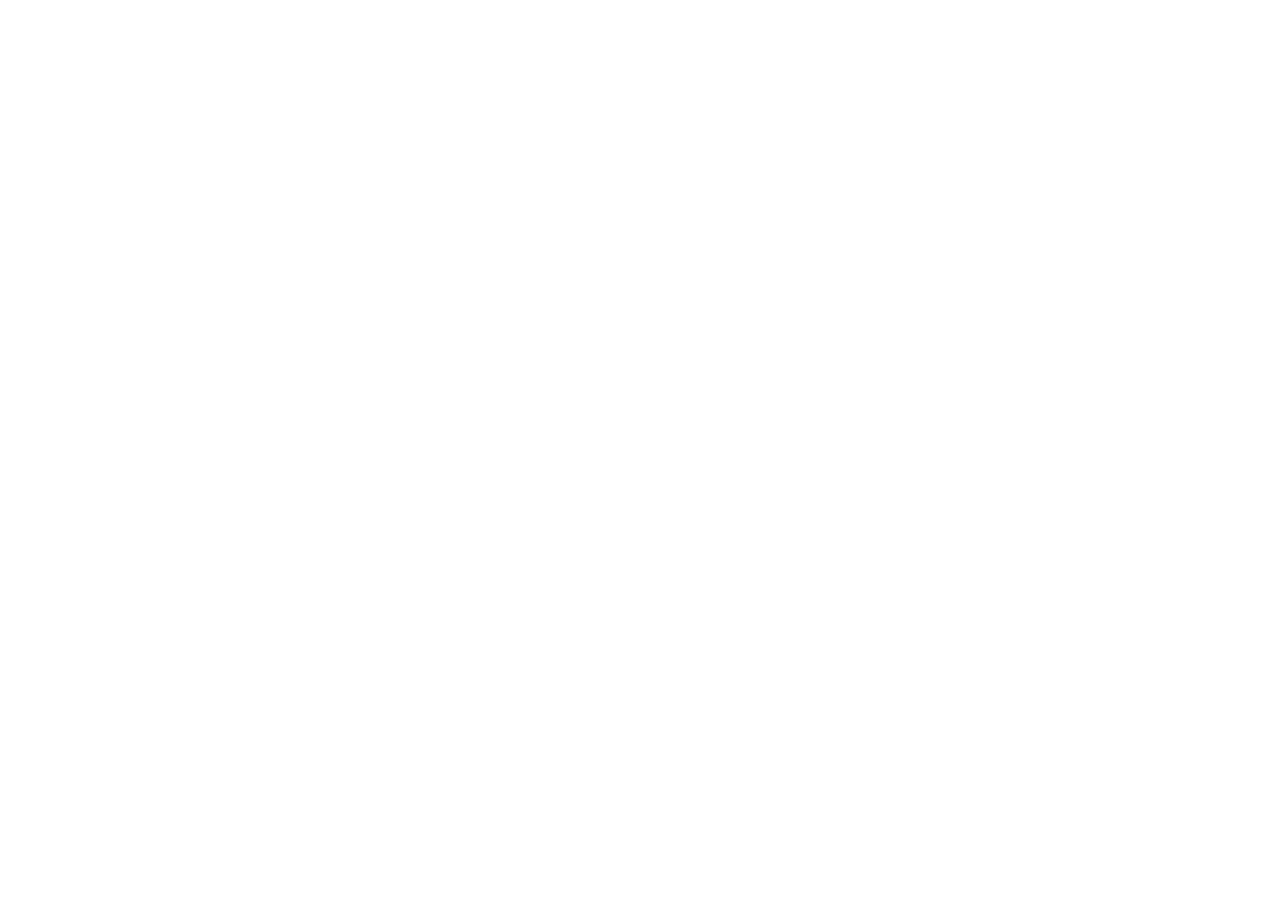
==== aplikacija.html @ 9a9c2c45 "Login i registracija, uz promenu dizajna" ====
<!DOCTYPE html>
<html lang="en">
    <head>
        <meta charset="UTF-8" />
        <meta name="viewport" content="width=device-width, initial-scale=1.0" />
        <title>Aplikacija</title>
    </head>
    <body></body>
</html>
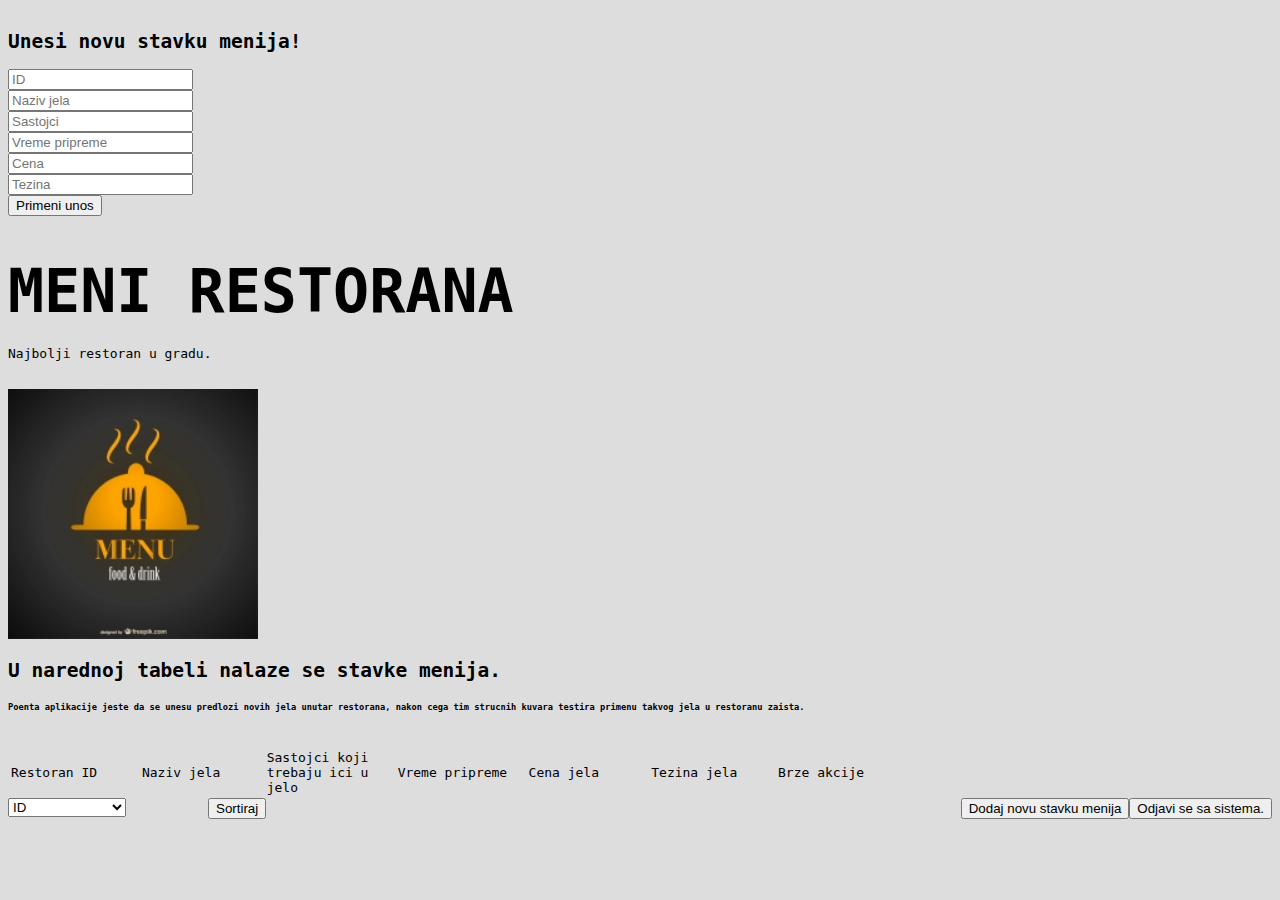
==== commit 51e1ac8b: "Dodate CRUD operacije" ====
--- a/aplikacija.html
+++ b/aplikacija.html
@@ -1,9 +1,156 @@
 <!DOCTYPE html>
 <html lang="en">
-    <head>
-        <meta charset="UTF-8" />
-        <meta name="viewport" content="width=device-width, initial-scale=1.0" />
-        <title>Aplikacija</title>
-    </head>
-    <body></body>
-</html>
+<head>
+    <meta charset="UTF-8">
+    <meta http-equiv="X-UA-Compatible" content="IE=edge">
+    <meta name="viewport" content="width=device-width, initial-scale=1.0">
+
+    <link href="https://cdn.jsdelivr.net/npm/bootstrap@5.3.0-alpha3/dist/css/bootstrap.min.css" rel="stylesheet" integrity="sha384-KK94CHFLLe+nY2dmCWGMq91rCGa5gtU4mk92HdvYe+M/SXH301p5ILy+dN9+nJOZ" crossorigin="anonymous">
+    
+    <style>
+
+        body {
+          background-color: #dddddd;
+          font-family:monospace;
+        }
+    
+        h1 {
+          font-size: 60px;
+          margin-bottom: 20px;
+          font-weight: bold;
+        }
+
+    </style>
+
+    <script src="https://code.jquery.com/jquery-3.7.0.js" integrity="sha256-JlqSTELeR4TLqP0OG9dxM7yDPqX1ox/HfgiSLBj8+kM=" crossorigin="anonymous"></script>
+    <script src="js/funkcionalnost.js"></script>
+
+    <title>Aplikacija Restorana</title>
+</head>
+<body>
+
+    <div class="container text-center justify-content-center" style="margin-top: 30px;">
+        
+        <div id="upravljanjeTabelom" class="modal fade">
+            
+            <div class="modal-dialog">
+                <div class="modal-content">
+                    
+                    <div class="modal-header">
+                        <h2 id ="naslov" class="modal-title">Unesi novu stavku menija!</h2>
+                    </div>
+
+                    <div class="modal-body">
+                        <!--Prvi modal - Izmenjivanje stavke sa menija-->
+                        <div id="izmeni">
+                            <input type="text" class="form-control" placeholder="ID" id="restoran_id"><br>
+                            <input type="text" class="form-control" placeholder="Naziv jela" id="nazivJela"><br>
+                            <input type="text" class="form-control" placeholder="Sastojci" id="sastojci"><br>
+                            <input type="text" class="form-control" placeholder="Vreme pripreme" id="vremePripreme"><br>
+                            <input type="text" class="form-control" placeholder="Cena" id="cena"><br>
+                            <input type="text" class="form-control" placeholder="Tezina" id="tezina"><br>
+                            <input type="hidden" id="izmeniRestoranID" value="0">
+                        </div>
+                    
+                        <!--Drugi modal - Detaljniji prikaz -->
+                        <div id="vidi" style="display:none;">
+                            <h3>Naziv jela:</h3>
+                            <div id="nazivJela2"></div>
+                            <hr>
+
+                            <h3>Cena jela:</h3>
+                            <div id="cenaJela"></div>
+
+                            <h3>Tezina jela:</h3>
+                            <div id="tezinaJela"></div>
+                        </div> 
+
+                    </div>
+
+                    <div class="modal-footer">
+                        <input type="button" class="btn btn-primary p-2" data-dismiss="modal" onclick="closeModal()" value="Ponisti" id="closeBtn" style="display: none;">
+                        <input type="button" id="manageBtn" onclick="univerzalnaFunkcija('ubaci')" value="Primeni unos" class="btn btn-success p-2">
+                    </div>
+                </div>
+            </div>
+        </div>
+
+
+        <!--Glavni deo aplikacije-->
+        <div class="row"> 
+            <div class="col-md-20 col-md-offset-2">  
+                
+                <h1>MENI RESTORANA</h1>
+                <p>Najbolji restoran u gradu.</p>
+
+                
+
+            <br>
+            
+
+            <img
+                    class="text-center mb-5"
+                    src="img/img1.jpg"
+                    alt=""
+                    style="margin: auto; width: 250px"
+                />
+            <h2> U narednoj tabeli nalaze se stavke menija.</h2>
+            <h6> Poenta aplikacije jeste da se unesu predlozi novih jela unutar restorana, nakon cega tim strucnih kuvara testira primenu takvog jela u restoranu zaista.</h6>
+
+            <br>
+
+            <!--Definicija strukture tabele-->
+            <table class="table table-hover table-sm table-responsive-sm table-light">
+                <thead>
+                    <tr>
+                        <td width=150px>Restoran ID</td>
+                        <td width=150px>Naziv jela</td>
+                        <td width=150px>Sastojci koji trebaju ici u jelo</td>
+                        <td width=150px>Vreme pripreme</td>
+                        <td width=150px>Cena jela</td>
+                        <td width="150px">Tezina jela</td>
+                        <td width="650px">Brze akcije</td>
+
+                    </tr>
+                </thead>
+
+                <tbody id="ucitavanjeTabele">
+
+                </tbody>
+            </table>
+
+            <!--Definicija dugmica ispod tabele-->
+            <div>
+                <div class="m-3 p-3" style="width: 200px; float: left;">
+                    <select class="form-control" id="izbor">
+                        <option value="restoran_id">ID</option>
+                        <option value="nazivJela">Naziv jela</option>
+                        <option value="sastojci">Sastojci</option>
+                        <option value="vremePripreme">Vreme pripreme</option>
+                        <option value="cena">Cena</option>
+                        <option value="tezina">Tezina</option>
+                    </select>
+                </div>
+
+                <div style="float: left;">
+                    <input type="button" onclick="sortiraj()" class="btn btn-warning m-3 p-3" id="sortiraj" value="Sortiraj">
+                </div>
+            </div>
+
+            <div style="float: right;">
+                <input type="button" onclick="odjava()" value="Odjavi se sa sistema." class="btn btn-danger m-3 p-3">
+            </div>
+
+            <div style="float: right;"> 
+                <input type="button" class="btn btn-success m-3 p-3" id="dodajNovu" value="Dodaj novu stavku menija">
+            </div>
+
+        </div>
+    </div>
+
+    <script src="https://cdn.jsdelivr.net/npm/bootstrap@5.3.0-alpha3/dist/js/bootstrap.bundle.min.js" integrity="sha384-ENjdO4Dr2bkBIFxQpeoTz1HIcje39Wm4jDKdf19U8gI4ddQ3GYNS7NTKfAdVQSZe" crossorigin="anonymous"></script>
+
+    
+    
+</body>
+</html>